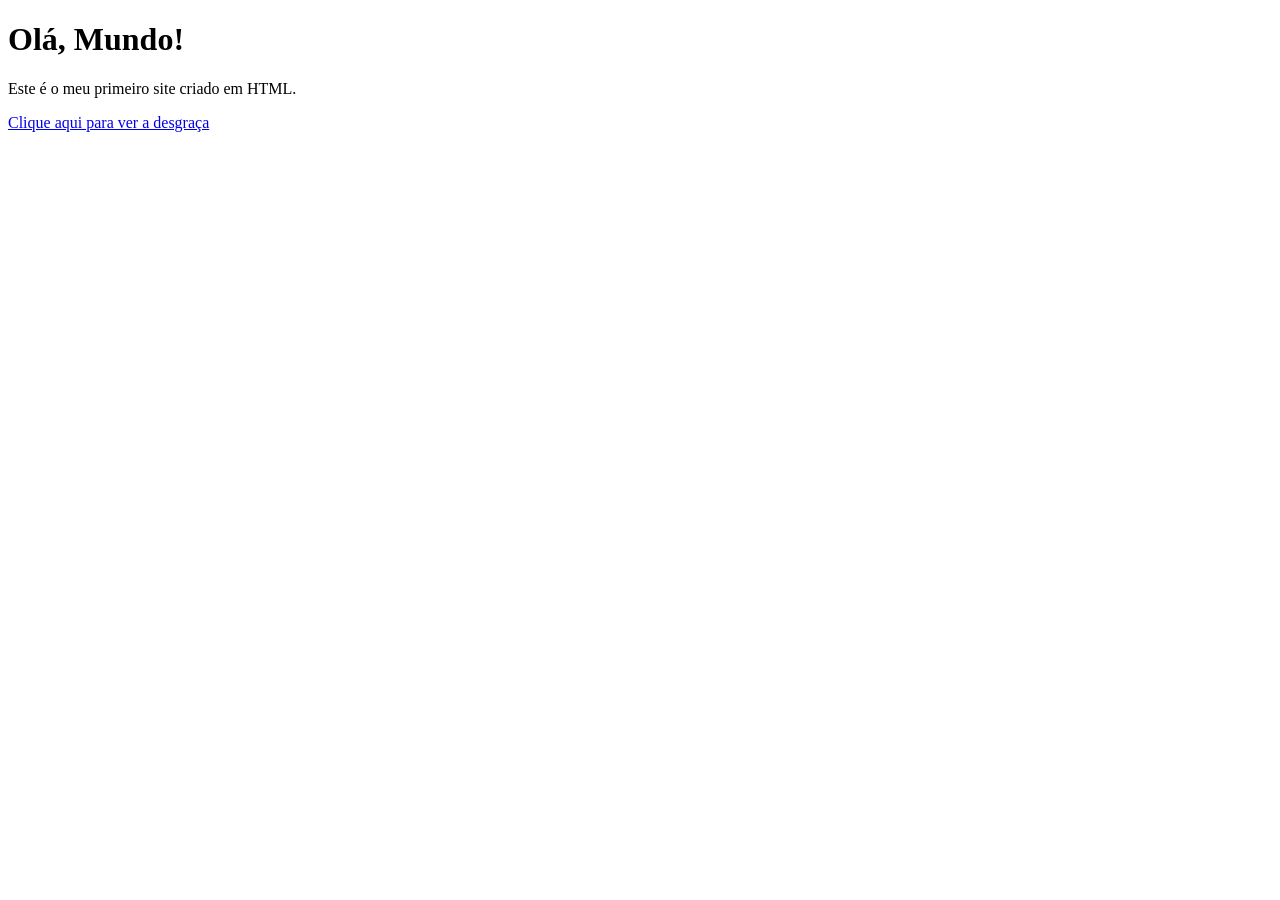
==== site.html @ 67bb3da6 "Ajustes para parar de ficar subindo pastas" ====
<!DOCTYPE html>
<html lang="pt-BR">
<head>
    <meta charset="UTF-8">
    <title>Minha Primeira Página</title>
</head>
<body>

    <h1>Olá, Mundo!</h1>
    <p>Este é o meu primeiro site criado em HTML.</p>
    
    <a href="https://www.corinthians.com.br/">Clique aqui para ver a desgraça</a>

</body>
</html>
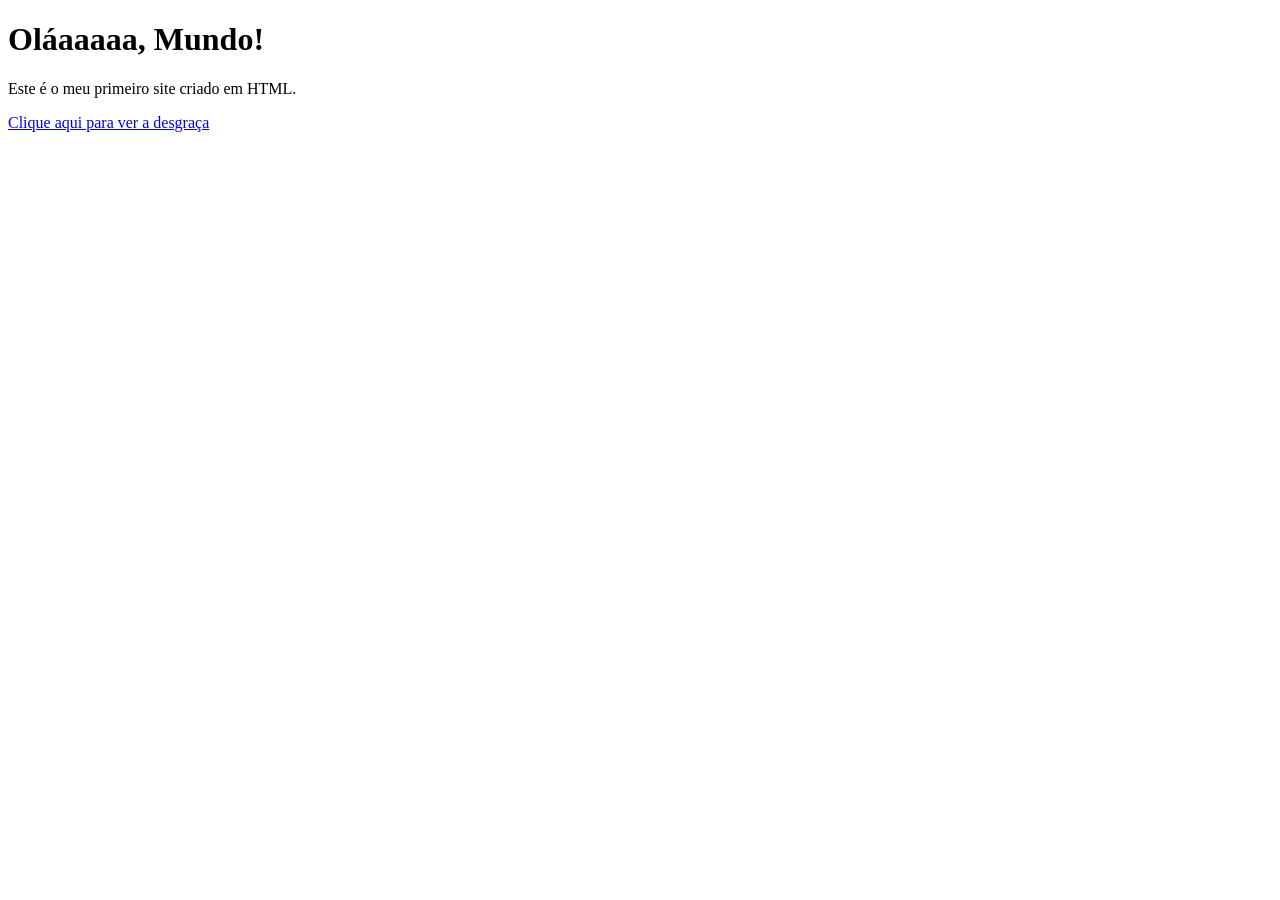
==== commit b9f0a06b: "first 21-10" ====
--- a/site.html
+++ b/site.html
@@ -6,7 +6,7 @@
 </head>
 <body>
 
-    <h1>Olá, Mundo!</h1>
+    <h1>Oláaaaaa, Mundo!</h1>
     <p>Este é o meu primeiro site criado em HTML.</p>
     
     <a href="https://www.corinthians.com.br/">Clique aqui para ver a desgraça</a>
